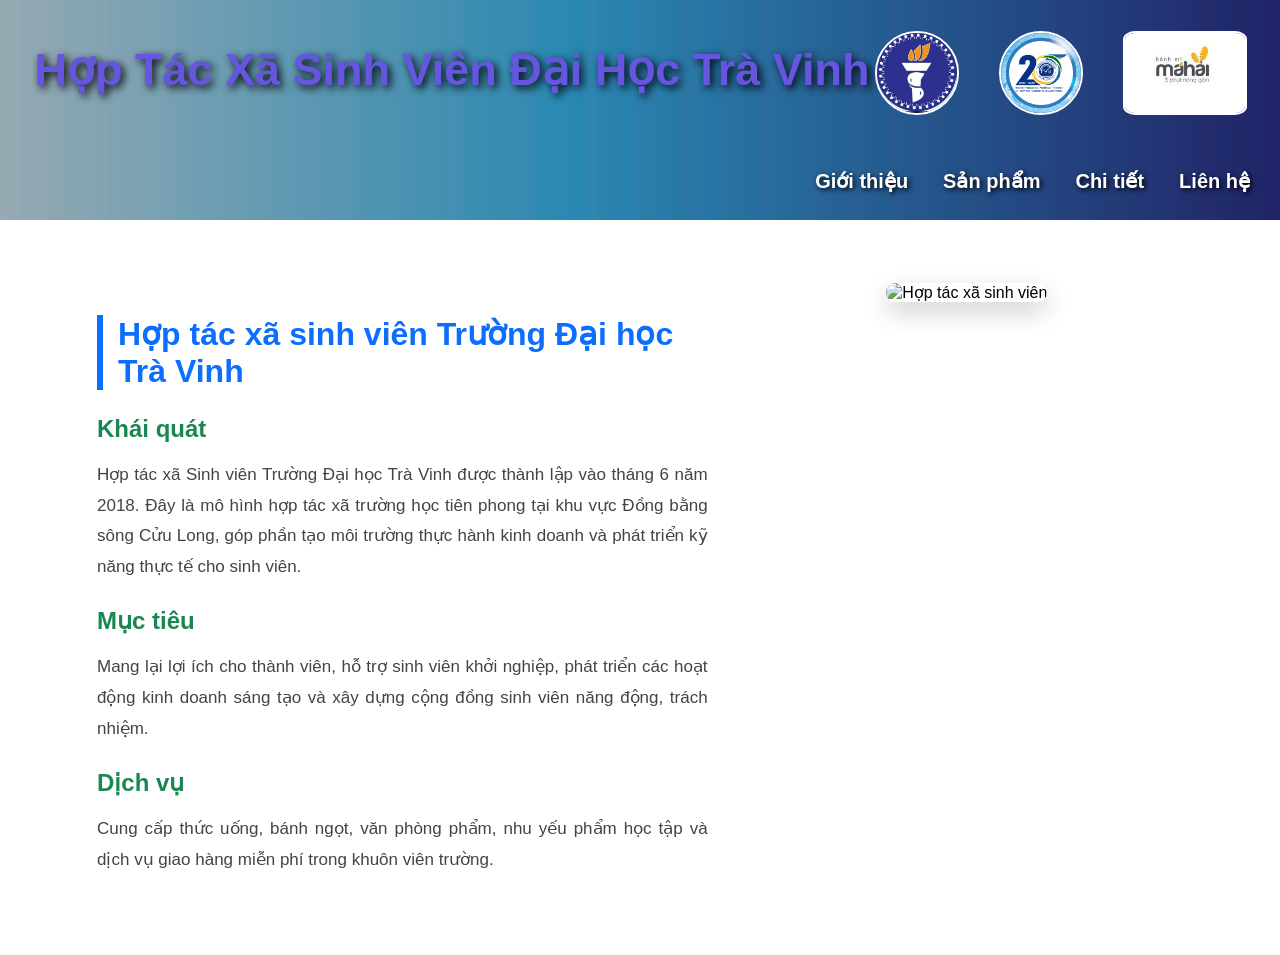
==== index.html @ 8e13cb74 "up date" ====
<!DOCTYPE html>
<html lang="vi">

<!DOCTYPE html>
<html lang="vi">

<head>
    <meta charset="UTF-8">
    <meta name="viewport" content="width=device-width, initial-scale=1.0">
    <title>Hợp Tác Xã Sinh Viên</title>

    <link rel="stylesheet" href="css/style.css">
</head>

<body>

    <div class="banner">

        <div class="noidung">

            <table>
                <tr>
                    <td>
                        <h1>Hợp Tác Xã Sinh Viên Đại Học Trà Vinh</h1>
                    </td>

                    <td width="120">
                        <img src="./assets/logohtx.jpg" alt="Logo HTX" class="logo1">
                    </td>
                     <td width="120">
                        <img src="./assets/logotvu.jpg" alt="Logo HTX" class="logo2">
                    </td>
                     <td width="120">
                        <img src="./assets/logomahai.jpg" alt="Logo HTX" class="logo3">
                    </td>
                </tr>
            </table>

            <nav class="thumuc">
                <a href="html/gioi-thieu.html">Giới thiệu</a>
                <a href="html/san-pham.html">Sản phẩm</a>
                <a href="html/chi-tiet.html">Chi tiết</a>
                <a href="html/lien-he.html">Liên hệ</a>
            </nav>

        </div>

    </div>
  <div class="noidung-gioithieu">

    <table>
        <tr>

            <td>

                <h3>Hợp tác xã sinh viên Trường Đại học Trà Vinh</h3>

                <h4>Khái quát</h4>
                <p>
                    Hợp tác xã Sinh viên Trường Đại học Trà Vinh được thành lập
                    vào tháng 6 năm 2018. Đây là mô hình hợp tác xã trường học
                    tiên phong tại khu vực Đồng bằng sông Cửu Long, góp phần tạo
                    môi trường thực hành kinh doanh và phát triển kỹ năng thực tế
                    cho sinh viên.
                </p>

                <h4>Mục tiêu</h4>
                <p>
                    Mang lại lợi ích cho thành viên, hỗ trợ sinh viên khởi nghiệp,
                    phát triển các hoạt động kinh doanh sáng tạo và xây dựng cộng
                    đồng sinh viên năng động, trách nhiệm.
                </p>

                <h4>Dịch vụ</h4>
                <p>
                    Cung cấp thức uống, bánh ngọt, văn phòng phẩm, nhu yếu phẩm
                    học tập và dịch vụ giao hàng miễn phí trong khuôn viên trường.
                </p>

            </td>

            <td>
                <img src="./assets/gioithieu.jpg"
                     alt="Hợp tác xã sinh viên"
                     class="gioithieu">
            </td>

        </tr>
    </table>

</div>

</body>

</html>
---- css/style.css ----
/* Xóa khoảng trắng mặc định */
body{
    margin: 0;
    padding: 0;
    font-family: Arial, sans-serif;
}

/* Banner chứa ảnh nền */
.banner{
    width: 100%;
    
    background-image: url("../assets/backgrond.jpg");
    background-size: cover;
    background-position: center;

    position: relative;
    height: 220px;
    background-image: url("../assets/backgrond.jpg");
    background-size: cover;
    background-position: center;
    position: relative;
}

/* Lớp phủ làm chữ dễ nhìn hơn */
.banner::before{
    content: "";
    position: absolute;
    inset: 0;
    background-color: rgba(0,0,0,0.3);
}

/* Nội dung nằm đè lên ảnh */
.noidung{
    position: relative;
    z-index: 2;
}

/* Bảng tiêu đề */
table{
    width: 100%;
    padding: 20px 30px;
}

/* Tiêu đề */
h1{
    color: rgb(102, 86, 223);
    text-align: center;
    font-size: 45px;
    margin-top: 20px;
    text-shadow: 3px 3px 8px black;
}

/* Logo */
.logo1{
    width: 80px;
    height: 80px;

    border-radius: 100%;
    object-fit: cover;

    border: 2px solid white;
}
.logo2{
    width: 80px;
    height: 80px;

    border-radius: 100%;
    object-fit: cover;

    border: 2px solid white;
}
.logo3{
    width: 120px;
    height: 80px;

    border-radius: 10%;
    object-fit: cover;

    border: 2px solid white;
}
/* Menu */
.thumuc{
    display: flex;
    justify-content: flex-end;

    gap: 35px;

    padding-right: 30px;
    margin-top: 20px;
}

/* Các liên kết */
.thumuc a{
    color: white;
    text-decoration: none;

    font-size: 20px;
    font-weight: bold;

    text-shadow: 2px 2px 5px black;
}

/* Hiệu ứng rê chuột */
.thumuc a:hover{
    color: yellow;
}

/* Responsive */
@media(max-width:768px){

    h1{
        font-size: 28px;
    }

    .logo1{
        width: 70px;
        height: 70px;
    }

    .thumuc{
        justify-content: center;
        flex-wrap: wrap;
        gap: 15px;
        padding-right: 0;
    }

    .thumuc a{
        font-size: 16px;
    }
}
/*gioi thieu*/
/* ===== PHẦN GIỚI THIỆU ===== */

.noidung-gioithieu{
    width: 90%;
    margin: 40px auto;
}

.noidung-gioithieu table{
    width: 100%;
}

.noidung-gioithieu td{
    vertical-align: top;
}

/* Cột nội dung */
.noidung-gioithieu td:first-child{
    width: 60%;
    padding-right: 40px;
}

/* Cột hình ảnh */
.noidung-gioithieu td:last-child{
    width: 40%;
    text-align: center;
}

/* Tiêu đề chính */
.noidung-gioithieu h3{
    color: #0d6efd;
    font-size: 32px;
    margin-bottom: 20px;
    border-left: 6px solid #0d6efd;
    padding-left: 15px;
}

/* Tiêu đề phụ */
.noidung-gioithieu h4{
    color: #198754;
    font-size: 24px;
    margin-top: 25px;
    margin-bottom: 10px;
}

/* Nội dung */
.noidung-gioithieu p{
    font-size: 17px;
    line-height: 1.8;
    text-align: justify;
    color: #444;
}

/* Hình ảnh */
.gioithieu{
    width: 100%;
    max-width: 500px;
    height: 500px;
    object-fit: cover;

    border-radius: 15px;

    box-shadow:
        0 10px 25px rgba(0,0,0,0.2);

    transition: 0.4s;
}



/* Responsive */
@media(max-width:768px){

    .noidung-gioithieu table,
    .noidung-gioithieu tr,
    .noidung-gioithieu td{
        display: block;
        width: 100%;
    }

    .gioithieu{
        margin-top: 20px;
        height: 300px;
    }
}
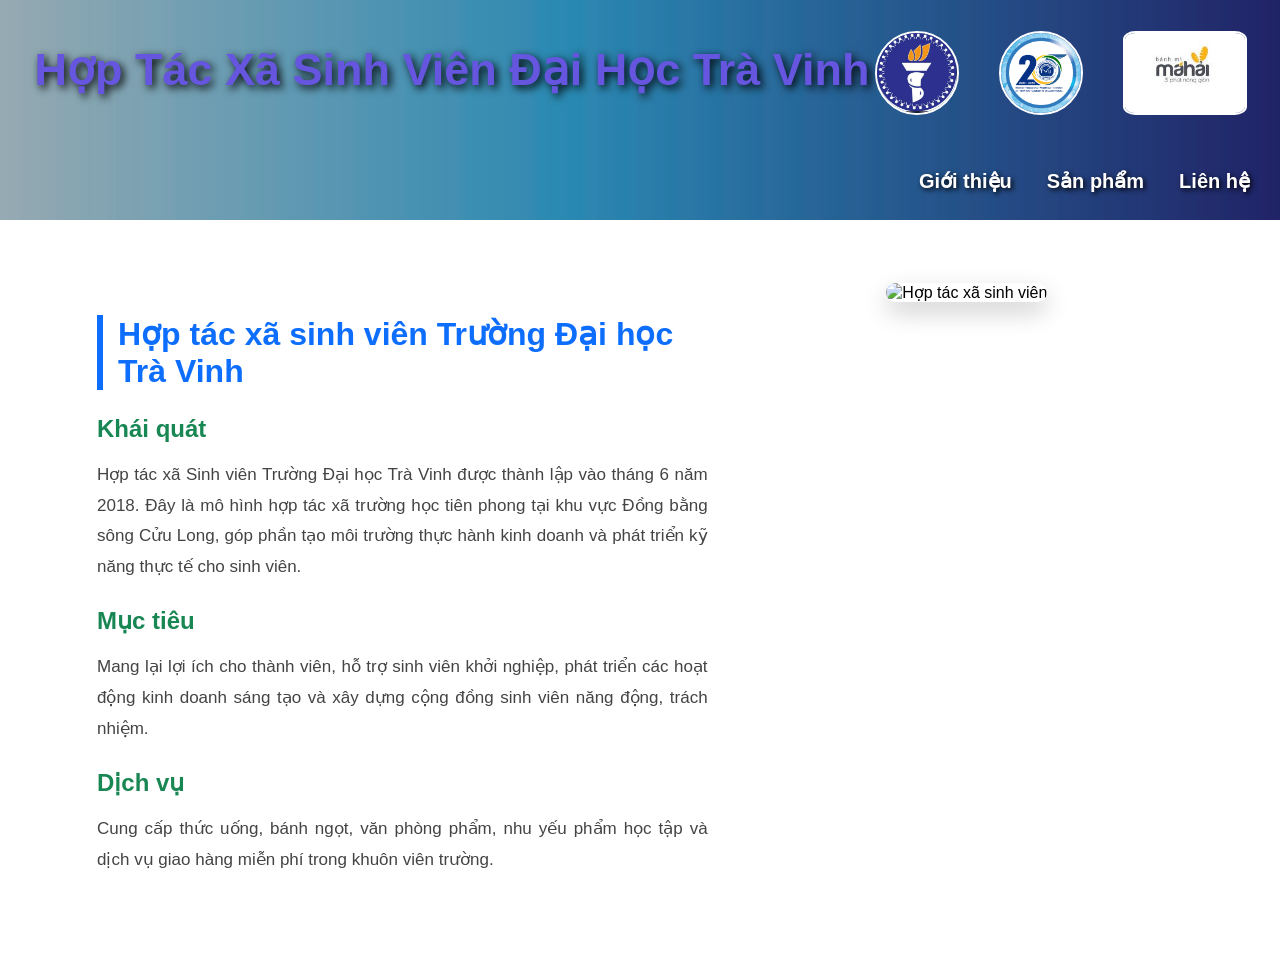
==== commit e6d063d4: "update" ====
--- a/index.html
+++ b/index.html
@@ -39,7 +39,6 @@
             <nav class="thumuc">
                 <a href="html/gioi-thieu.html">Giới thiệu</a>
                 <a href="html/san-pham.html">Sản phẩm</a>
-                <a href="html/chi-tiet.html">Chi tiết</a>
                 <a href="html/lien-he.html">Liên hệ</a>
             </nav>
 
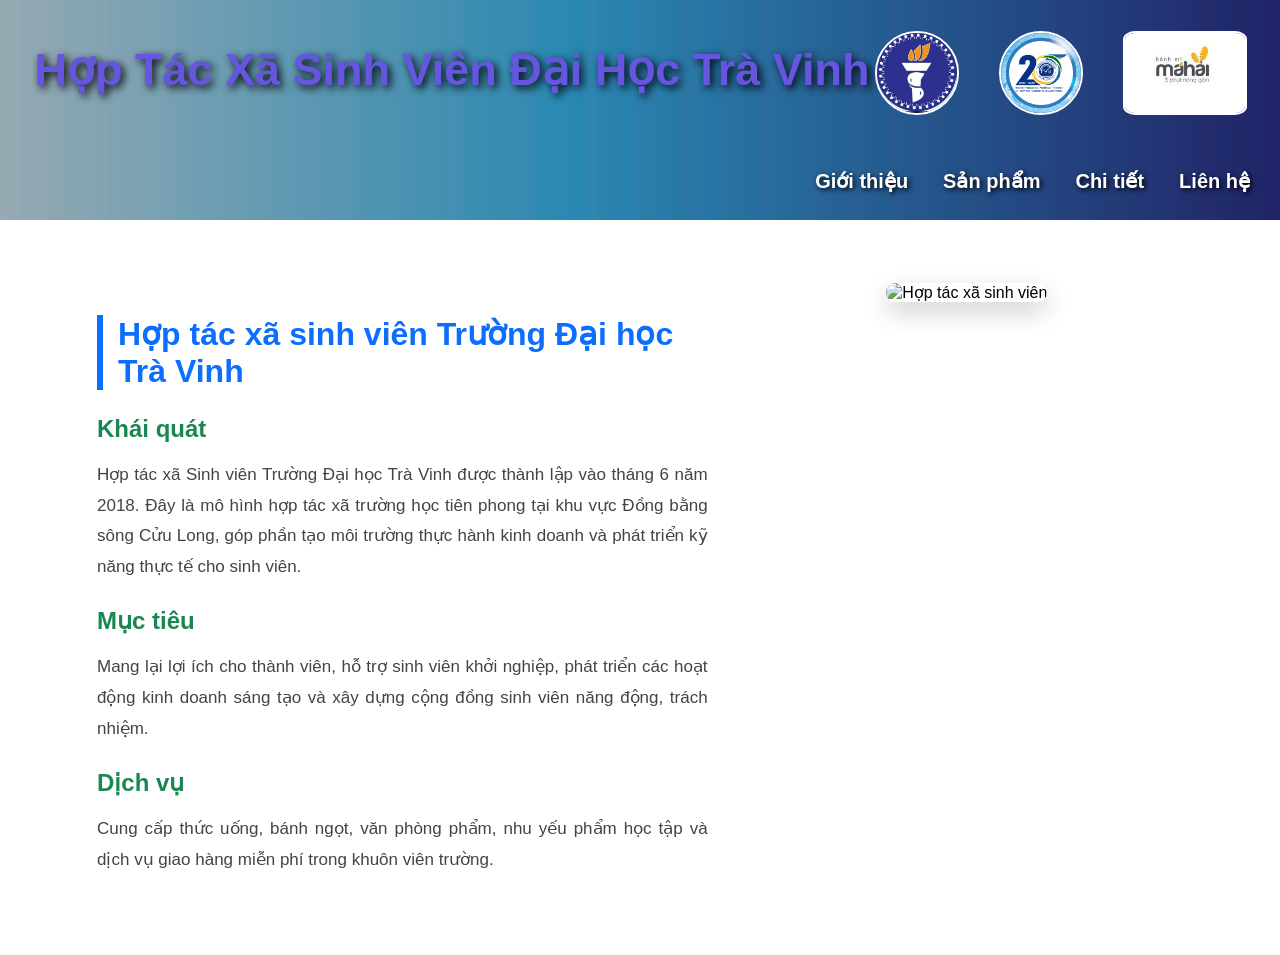
==== commit e04fe1ee: "up date" ====
--- a/index.html
+++ b/index.html
@@ -39,6 +39,7 @@
             <nav class="thumuc">
                 <a href="html/gioi-thieu.html">Giới thiệu</a>
                 <a href="html/san-pham.html">Sản phẩm</a>
+                <a href="html/chi-tiet.html">Chi tiết</a>
                 <a href="html/lien-he.html">Liên hệ</a>
             </nav>
 
@@ -79,7 +80,7 @@
             </td>
 
             <td>
-                <img src="./assets/gioithieu.jpg"
+                <img src="../assets/gioithieu.jpg"
                      alt="Hợp tác xã sinh viên"
                      class="gioithieu">
             </td>
